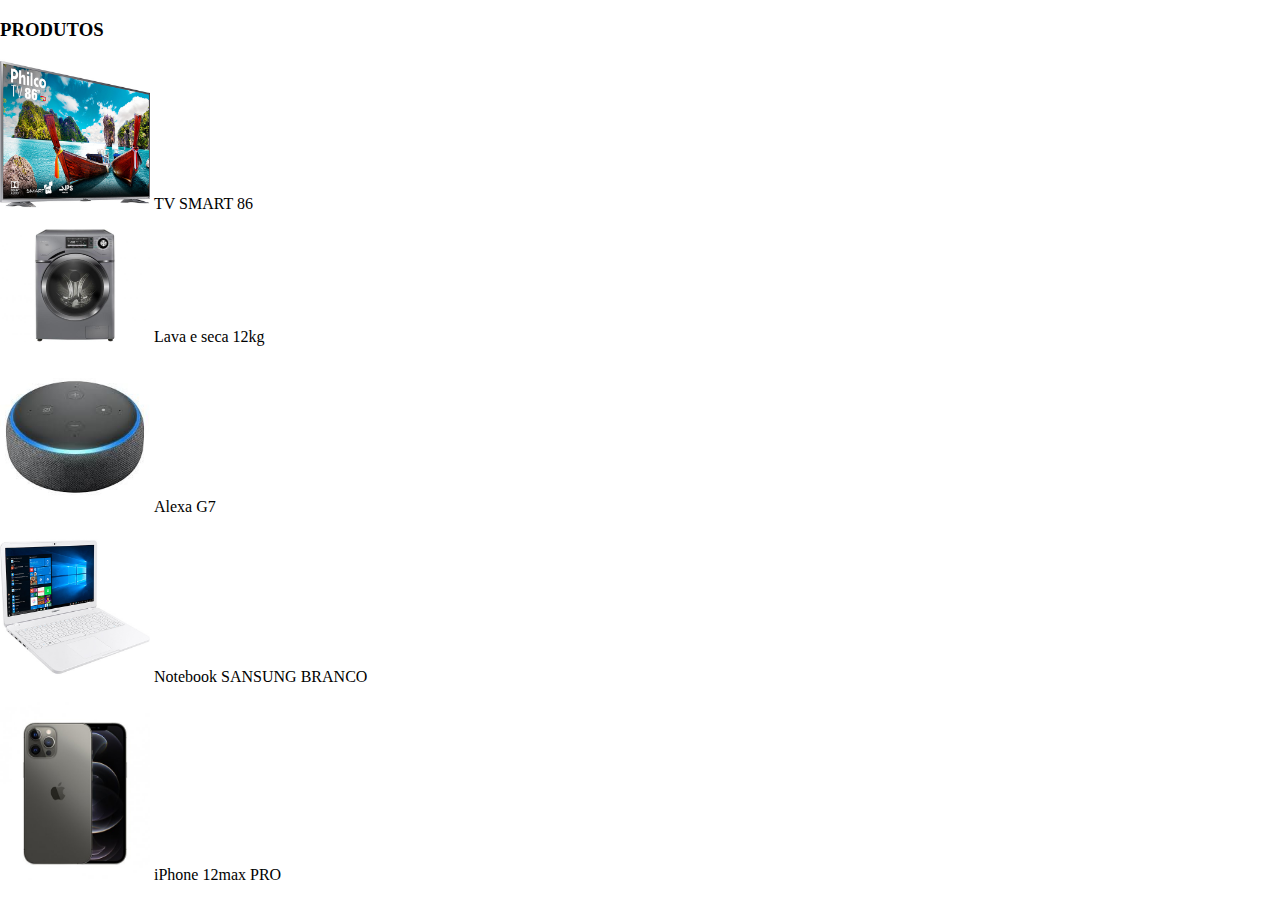
==== estoque.html @ 93193dc0 "commit com todos os arquivos" ====
<!DOCTYPE html>
<html lang="en">
<head>
    <meta charset="UTF-8">
    <link rel="stylesheet" type="text/css" href="main.css">
    <style type="text/css">
        img{width:150px }
        img:hover {border:10px solid #ff0000}
        img, p{
            display: inline-block;
        }
    </style>

    <title>Japeri Shope</title>
    <script>



    </script>
</head>
<body>
<h3>PRODUTOS</h3>
    <header class="menu-principal">
<div class = "Estoque">

<div class="imagem"><img src="imagens/tv.jpg"/>
    <p>TV SMART 86</p></div></div>
    <div class="imagem"><img src="imagens/lavaeseca.png"/>
    <p>Lava e seca 12kg</p></div>
    <div class="imagem"><img src="imagens/alexa.jpg"/>
    <p>Alexa G7</p></div></div>
    <div class="imagem"><img src="imagens/notebook.jpg"/>
    <p>Notebook SANSUNG BRANCO</p></div></div>
    <div class="imagem"><img src="imagens/iPhone.jpg"/>
    <p>iPhone 12max PRO</p></div></div>

</div>
    </header>
</body>
</html>
---- main.css ----
body{
    margin: 0;
}
ul{
    list-style: none;
    padding: 0;
}

nav{
    background: aquamarine;
    padding: 0 20px;
}

nav,ul{
    display: flex;
    flex-direction: row;
}
li{
    padding: 10px 50px;
}
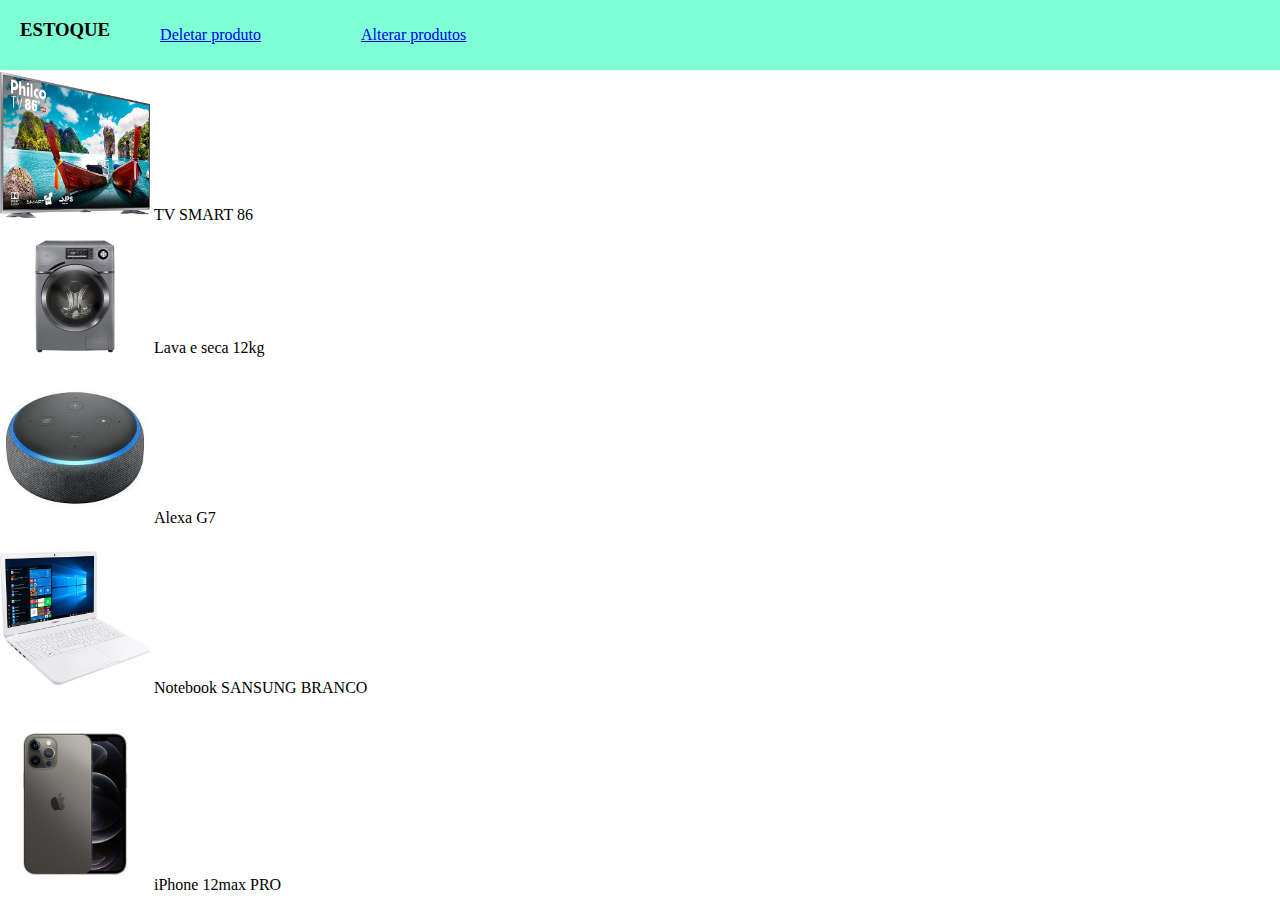
==== commit 4cc8bf09: "inclusão do deletar e alterar" ====
--- a/estoque.html
+++ b/estoque.html
@@ -4,6 +4,7 @@
     <meta charset="UTF-8">
     <link rel="stylesheet" type="text/css" href="main.css">
     <style type="text/css">
+
         img{width:150px }
         img:hover {border:10px solid #ff0000}
         img, p{
@@ -19,8 +20,17 @@
     </script>
 </head>
 <body>
-<h3>PRODUTOS</h3>
-    <header class="menu-principal">
+<nav>
+    <h3>ESTOQUE</h3>
+
+    <div class = "menu">
+
+    </div>
+    <ul>
+        <li><a href="LojaVirtual.html">Deletar produto </a></li>
+        <li><a href="buscarProduto.html">Alterar produtos </a></li>
+    </ul>
+</nav>
 <div class = "Estoque">
 
 <div class="imagem"><img src="imagens/tv.jpg"/>
